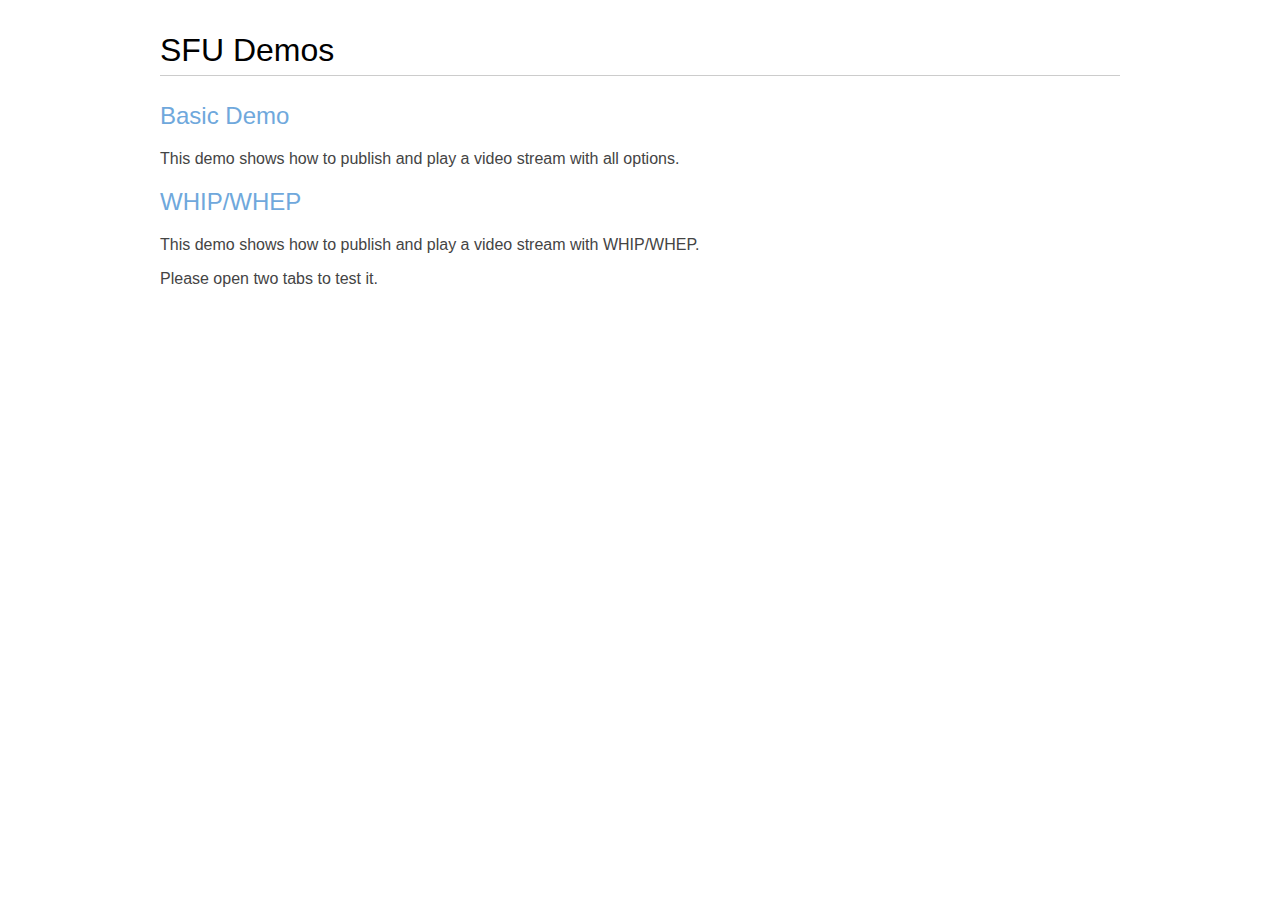
==== examples/static/index.html @ 1437da85 "Initial commit" ====
<!DOCTYPE html>
<html>

<head>
    <meta charset="UTF-8">
    <base target="_blank">
    <title>Basic Demo</title>
    <link rel="stylesheet" href="main.css"/>

</head>

<body>
<div id="container">
    <h1>
        <span>SFU Demos</span>
    </h1>
    <h2><a href="basic.html">Basic Demo</a></h2>
    <p>
        This demo shows how to publish and play a video stream with all options.
    </p>
    <h2><a href="wh.html">WHIP/WHEP</a></h2>
    <p>
        This demo shows how to publish and play a video stream with WHIP/WHEP.
    </p>
    <p>
        Please open two tabs to test it.
    </p>

</div>
</body>

</html>
---- examples/static/main.css ----
/*
 *  Copyright (c) 2015 The WebRTC project authors. All Rights Reserved.
 *
 *  Use of this source code is governed by a BSD-style license
 *  that can be found in the LICENSE file in the root of the source
 *  tree.
 */

.hidden {
  display: none;
}

.highlight {
  background-color: #eee;
  font-size: 1.2em;
  margin: 0 0 30px 0;
  padding: 0.2em 1.5em;
}

.warning {
  color: red;
  font-weight: 400;
}

@media screen and (min-width: 1000px) {
  /* hack! to detect non-touch devices */
  div#links a {
    line-height: 0.8em;
  }
}

audio {
  max-width: 100%;
}

body {
  font-family: sans-serif;
  font-weight: 300;
  margin: 0;
  padding: 1em;
  word-break: break-word;
}

button {
  background-color: #d84a38;
  border: none;
  border-radius: 2px;
  color: white;
  font-family: sans-serif;
  font-size: 0.8em;
  margin: 0 0 1em 0;
  padding: 0.5em 0.7em 0.6em 0.7em;
}

button:active {
  background-color: #cf402f;
}

button:hover {
  background-color: #cf402f;
}

button[disabled] {
  color: #ccc;
}

button[disabled]:hover {
  background-color: #d84a38;
}

canvas {
  background-color: #ccc;
  max-width: 100%;
  width: 100%;
}

code {
  font-family: sans-serif;
  font-weight: 400;
}

div#container {
  margin: 0 auto 0 auto;
  max-width: 60em;
  padding: 1em 1.5em 1.3em 1.5em;
}

div#links {
  padding: 0.5em 0 0 0;
}

h1 {
  border-bottom: 1px solid #ccc;
  font-family: sans-serif;
  font-weight: 500;
  margin: 0 0 0.8em 0;
  padding: 0 0 0.2em 0;
}

h2 {
  color: #444;
  font-weight: 500;
}

h3 {
  border-top: 1px solid #eee;
  color: #666;
  font-weight: 500;
  margin: 10px 0 10px 0;
  white-space: nowrap;
}

li {
  margin: 0 0 0.4em 0;
}

html {
  /* avoid annoying page width change
  when moving from the home page */
  overflow-y: scroll;
}

img {
  border: none;
  max-width: 100%;
}

input[type=radio] {
  position: relative;
  top: -1px;
}

p {
  color: #444;
  font-weight: 300;
}

p#data {
  border-top: 1px dotted #666;
  font-family: Courier New, monospace;
  line-height: 1.3em;
  max-height: 1000px;
  overflow-y: auto;
  padding: 1em 0 0 0;
}

p.borderBelow {
  border-bottom: 1px solid #aaa;
  padding: 0 0 20px 0;
}

section p:last-of-type {
  margin: 0;
}

section {
  border-bottom: 1px solid #eee;
  margin: 0 0 30px 0;
  padding: 0 0 20px 0;
}

section:last-of-type {
  border-bottom: none;
  padding: 0 0 1em 0;
}

select {
  margin: 0 1em 1em 0;
  position: relative;
  top: -1px;
}

h1 span {
  white-space: nowrap;
}

a {
  color: #6fa8dc;
  font-weight: 300;
  text-decoration: none;
}

h1 a {
  font-weight: 300;
  margin: 0 10px 0 0;
  white-space: nowrap;
}

a:hover {
  color: #3d85c6;
  text-decoration: underline;
}

a#viewSource {
  display: block;
  margin: 1.3em 0 0 0;
  border-top: 1px solid #999;
  padding: 1em 0 0 0;
}

div#errorMsg p {
  color: #F00;
}

div#links a {
  display: block;
  line-height: 1.3em;
  margin: 0 0 1.5em 0;
}

div.outputSelector {
  margin: -1.3em 0 2em 0;
}

p.description {
  margin: 0 0 0.5em 0;
}

strong {
  font-weight: 500;
}

textarea {
  resize: none;
  font-family: sans-serif;
}

video {
  background: #222;
  margin: 0 0 20px 0;
  --width: 100%;
  width: var(--width);
  height: calc(var(--width) * 0.75);
}

ul {
  margin: 0 0 0.5em 0;
}

@media screen and (max-width: 650px) {
  .highlight {
    font-size: 1em;
    margin: 0 0 20px 0;
    padding: 0.2em 1em;
  }
  h1 {
    font-size: 24px;
  }
}

@media screen and (max-width: 550px) {
  button:active {
    background-color: darkRed;
  }
  h1 {
    font-size: 22px;
  }
}

@media screen and (max-width: 450px) {
  h1 {
    font-size: 20px;
  }
}

canvas {
  background-color: #666;
  vertical-align: top;
  --width: 45%;
  width: var(--width);
  height: calc(var(--width) * 0.75);
}

video {
  --width: 45%;
  width: var(--width);
  height: calc(var(--width) * 0.75);
  margin: 0 20px 10px 0;
}

video#subAudioStub {
  display: none;
}

div.output {
  background-color: #eee;
  font-family: 'Inconsolata', 'Courier New', monospace;
  font-size: 1em;
  margin: 10px 0px 20px 0px;
  padding: 10px 10px 10px 10px;
  top: 10px;
  white-space: normal;
  word-break: break-all;
  word-wrap: break-word;
  width: 275px;
  height: auto;
}

/* appConfigs */

.appConfigInput {
  margin: 0 0 10px;
  width: 60%;
}

.appConfigCheckbox {
  margin: 0 0 15px;
}

section#appConfigs label {
  display: inline-block;
  width: 180px;
}

/* connectOptions */

.connectInput {
  margin: 0 0 10px;
  width: 200px;
}

.connectCheckbox {
  margin: 0 0 10px;
}

.roomButton {
  margin: 10px 10px 20px 0;
  width: 120px;
}

.connectButton {
  margin: 10px 10px 0 0;
  width: 120px;
}

section#connectOptions select {
  margin: 0 0 10px;
  width: 207px;
}

section#connectOptions label {
  display: inline-block;
  width: 200px;
}

/* pubOptions */

section#pubOptions button {
  margin: 5px 10px 5px 0;
  width: 120px;
}

section#pubOptions select {
  margin: 5px 0 5px;
  width: 110px;
}

section#pubOptions label {
  display: inline-block;
  margin: 0 0 10px 5px;
  width: 200px;
}

.pubInput {
  margin: 0 0 5px;
  width: 100px;
}

#pubAttribute {
  margin: 5px 0 5px 0;
  border: 1px solid #666;
  padding: 5px;
  width: 390px;
}

/* subOptions */

section#subOptions button {
  margin: 5px 10px 5px 0;
  width: 120px;
}

section#subOptions label {
  display: inline-block;
  margin: 5px 0 0 5px;
  width: 130px;
}

.subCheckbox {
  margin: 0 0 10px;
}

#subTrackLists {
  margin: 0 0 10px;
  width: 400px;
}

#subProfile {
  margin: 5px 0 0;
  width: 90px;
}

#subAttribute {
  margin: 5px 0 5px 0;
  border: 1px solid #666;
  padding: 5px;
  width: 390px;
}

/* mergeOptions */

section#mergeOptions label {
  display: inline-block;
  margin: 5px;
}

section#mergeOptions fieldset {
  margin: 5px 0px 10px;
}

.templateLabel {
  display: inline-block;
  width: 120px;
}

.templateSelect {
  margin: 10px 0px 10px;
  width: 120px;
}

.templateUrlInput {
  margin: 0 10px 0;
  width: 60%;
}

#templatePlayerLists {
  margin: 5px 0px 5px;
  width: 400px;
}

.templatePlayerBtn {
  margin: 10px 10px 5px;
  width: 100px;
}

.templateInput {
  margin: 5px 5px 0;
  width: 80px;
}

.mergeOptWsBtn {
  margin: 20px 10px 0px;
  width: 130px;
}

.mergeOptCtlBtn {
  background-color: #5f9ea0;
  margin: 10px 10px 0px;
  width: 130px;
}

.mergeOptLabel {
  display: inline-block;
  width: 90px;
}

.mergeCtlBtn {
  margin: 5px 10px 5px;
  width: 170px;
}

.mergeUrlInput {
  margin: 0 10px 0;
  width: 80%;
}

.mergeLocInput {
  margin: 10px 10px 0;
  width: 50px;
}

.mergeTrackInput {
  margin: 10px 10px 0;
  width: 30px;
}

.mergeOptInput {
  margin: 10px 10px 0;
  width: 100px;
}

.mergeAttrInput {
  margin: 10px 10px 0;
  width: 50px;
}

#mergeStretchMode {
  margin: 10px 0px 5px;
  width: 120px;
}

#mergeSeiTemplate {
  margin: 0 10px 0;
  width: 50%;
}

#mergeJob {
  margin: 10px;
  width: 150px;
}

#trackStretchMode {
  margin: 15px 10px 5px;
  width: 100px;
}

#mergeTrack {
  margin: 10px 10px 5px;
  width: 300px;
}

#mergeArrange {
  margin: 5px;
}

#mergeOperation {
  margin: 20px 0 0;
  border: 1px solid #666;
  padding: 10px;
}

/* forwardOptions */

section#forwardOptions label {
  display: inline-block;
  margin: 5px;
}

#forwardControl {
  margin: 20px 0 0;
  border: 1px solid #666;
  padding: 10px;
}

#forwardTrackLists {
  margin: 0 0 10px;
  width: 400px;
}

.forwardUrlInput {
  margin: 0 10px 10px;
  width: 80%;
}

.forwardCtlBtn {
  margin: 5px 10px 5px;
  width: 120px;
}

.forwardCtlInput {
  margin: 10px 10px 10px;
  width: 50px;
}

#forwardSeiTemplate {
  margin: 0 10px 0;
  width: 50%;
}

#forwardJobID {
  margin: 5px 0 5px 0;
  width: 112px;
}

#forwardJobs {
  margin: 5px 0 10px 0;
  width: 120px;
}

/* roomOptions */

section#roomOptions select {
  vertical-align:bottom;
  margin: 0 0 20px;
  width: 410px;
}

section#roomOptions input {
  vertical-align:bottom;
  margin: 0 0 20px;
  width: 400px;
}

section#roomOptions button {
  vertical-align:bottom;
  margin: 0 0 20px;
  width: 120px;
}
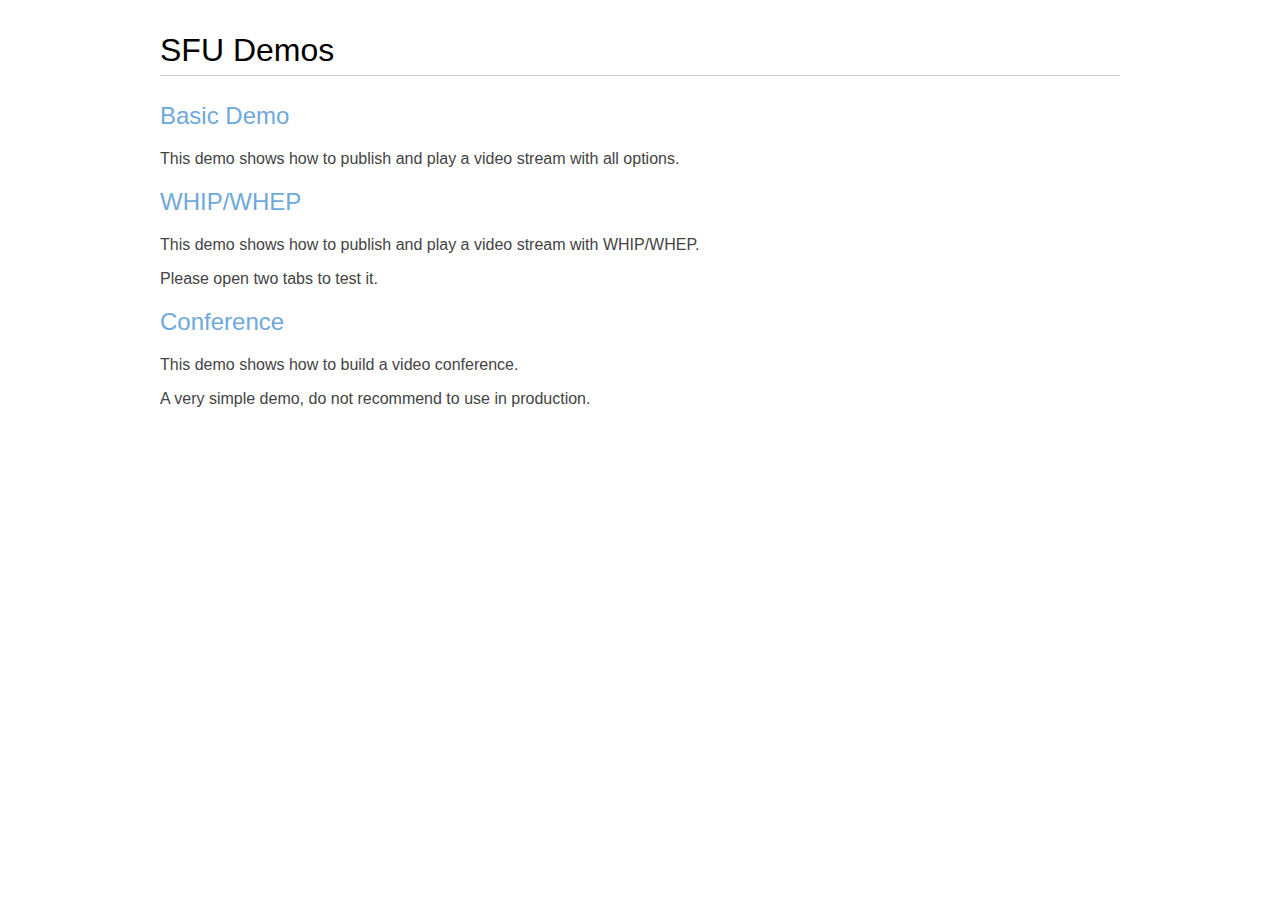
==== commit 134ca27e: "Video Conference Demo" ====
--- a/examples/static/index.html
+++ b/examples/static/index.html
@@ -25,7 +25,13 @@
     <p>
         Please open two tabs to test it.
     </p>
-
+    <h2><a href="room.html">Conference</a></h2>
+    <p>
+        This demo shows how to build a video conference.
+    </p>
+    <p>
+        A very simple demo, do not recommend to use in production.
+    </p>
 </div>
 </body>
 
